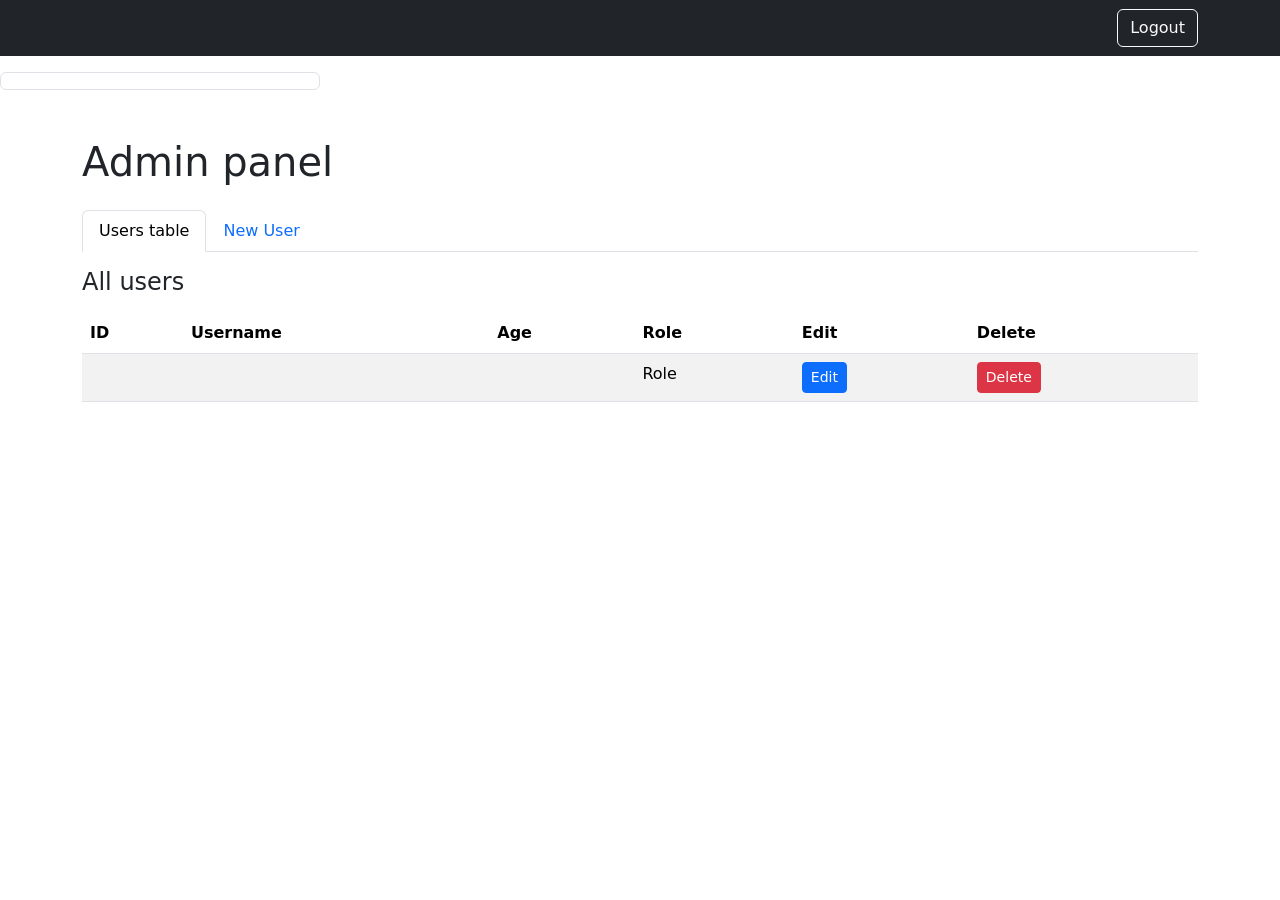
==== src/main/resources/templates/index.html @ 60ed2ab0 "commit 1.0.0" ====
<!DOCTYPE html>
<html lang="ru"
      xmlns:th="http://www.thymeleaf.org">
<head>
    <meta charset="UTF-8">
    <link href="https://cdn.jsdelivr.net/npm/bootstrap@5.3.8/dist/css/bootstrap.min.css" rel="stylesheet"
          integrity="sha384-sRIl4kxILFvY47J16cr9ZwB07vP4J8+LH7qKQnuqkuIAvNWLzeN8tE5YBujZqJLB" crossorigin="anonymous">
    <script type="module">
        import {InputSpinner} from "/static/InputSpinner.js";

        document.addEventListener("DOMContentLoaded", function () {
            const inputSpinners = document.querySelectorAll("input[type='number']");
            inputSpinners.forEach(input => {
                new InputSpinner(input);
            });
        });
    </script>
    <script src="https://cdn.jsdelivr.net/npm/bootstrap@5.3.8/dist/js/bootstrap.bundle.min.js"
            integrity="sha384-FKyoEForCGlyvwx9Hj09JcYn3nv7wiPVlz7YYwJrWVcXK/BmnVDxM+D2scQbITxI"
            crossorigin="anonymous"></script>

    <link rel="stylesheet" href="/css/index.css">
    <title>User's table</title>
</head>
<body>
<nav class="navbar navbar-expand-lg navbar-dark bg-dark">
    <div class="container">
            <span class="navbar-text me-auto">
                <strong th:text="${user.username}"></strong>
                <span class="ms-1" th:text="' with roles: ' + ${user.rolesAsString}"></span>
            </span>
        <form th:action="@{/logout}" method="post" class="d-inline">
            <button type="submit" class="btn btn-outline-light">Logout</button>
        </form>
    </div>
</nav>

<div class="sidebar-fixed col-3">
    <div class="card-body">
        <ul class="list-group mt-3">
            <li class="list-group-item"
                th:each="user : ${users}"
                th:classappend="${user.id == currentUserId ? 'sidebar-user-active' : ''}">
                <a th:href="@{/admin/user(id=${user.id})}"
                   class="text-decoration-none"
                   th:classappend="${user.id == currentUserId ? 'text-white' : 'text-dark'}">
                    <span th:text="${user.username}"></span>
                </a>
            </li>
        </ul>
    </div>
</div>

<div class="main-content">
    <div class="container mt-5">
        <h1 class="mb-4">Admin panel</h1>

        <nav>
            <div class="nav nav-tabs" id="nav-tab" role="tablist">
                <button class="nav-link active" id="nav-home-tab" data-bs-toggle="tab" data-bs-target="#nav-home"
                        role="tab" aria-controls="nav-home" aria-selected="true">Users table
                </button>
                <button class="nav-link" id="nav-profile-tab" data-bs-toggle="tab" data-bs-target="#nav-profile"
                        role="tab" aria-controls="nav-profile" aria-selected="false">New User
                </button>
            </div>
        </nav>

        <div class="tab-content" id="nav-tabContent">

            <div class="tab-pane fade show active" id="nav-home" role="tabpanel" aria-labelledby="nav-home-tab">
                <h4 class="mt-3 mb-3">All users</h4>
                <table class="table table-striped table-hover">
                    <thead>
                    <tr>
                        <th>ID</th>
                        <th>Username</th>
                        <th>Age</th>
                        <th>Role</th>
                        <th>Edit</th>
                        <th>Delete</th>
                    </tr>
                    </thead>
                    <tbody>
                    <tr th:each="user : ${users}">
                        <td th:text="${user.id}"></td>
                        <td th:text="${user.username}"></td>
                        <td th:text="${user.age}"></td>
                        <td>
                    <span th:each="role, iter : ${user.roles}"
                          th:text="${role.name + (iter.last ? '' : ', ')}">Role</span>
                        </td>
                        <td>
                            <button type="button" class="btn btn-sm btn-primary"
                                    data-bs-toggle="modal"
                                    data-bs-target="#editUserModal"
                                    th:attr="data-id=${user.id}, data-username=${user.username}, data-age=${user.age}">
                                Edit
                            </button>
                        </td>
                        <td>
                            <form th:action="@{/admin/delete(id=${user.id})}" method="post" style="display: inline;">
                                <button type="submit" class="btn btn-sm btn-danger">Delete</button>
                            </form>
                        </td>
                    </tr>
                    </tbody>
                </table>
            </div>

            <div class="tab-pane fade" id="nav-profile" role="tabpanel" aria-labelledby="nav-profile-tab">
                <h4 class="mt-3 mb-3">Add new user</h4>
                <form method="POST" th:action="@{/admin/add-user}" class="needs-validation">
                    <div class="mb-3">
                        <label for="username" class="form-label">Username</label>
                        <input type="text" class="form-control" id="username" name="username" required>
                    </div>

                    <div class="mb-3">
                        <label for="age" class="form-label">Age</label>
                        <input
                                type="number"
                                class="form-control"
                                id="age"
                                name="age"
                                value="18"
                                min="0"
                                max="120"
                                step="1"
                                data-decimals="0"
                                required>
                    </div>

                    <div class="mb-3">
                        <label for="password" class="form-label">Password</label>
                        <input type="password" class="form-control" id="password" name="password" required>
                    </div>
                    <div class="mb-3">
                        <label for="role" class="form-label">Roles</label>
                        <select class="form-select" id="role" name="roles" multiple size="2" required>
                            <option th:each="role : ${allRoles}"
                                    th:value="${role.name}"
                                    th:text="${role.name}">
                            </option>
                        </select>
                    </div>
                    <button type="submit" class="btn btn-success">Add new user</button>
                </form>
            </div>
        </div>
    </div>

    <div class="modal fade" id="editUserModal" tabindex="-1" aria-labelledby="editUserModalLabel" aria-hidden="true">
        <div class="modal-dialog">
            <div class="modal-content">
                <div class="modal-header">
                    <h5 class="modal-title" id="editUserModalLabel">Редактировать пользователя</h5>
                    <button type="button" class="btn-close" data-bs-dismiss="modal" aria-label="Close"></button>
                </div>
                <div class="modal-body">
                    <form method="POST" th:action="@{/admin/update}" class="needs-validation">

                        <div class="mb-3">
                            <label for="editUserIdDisplay" class="form-label">ID пользователя</label>
                            <input type="text" class="form-control" id="editUserIdDisplay" disabled>
                            <input type="hidden" name="id" id="editUserIdHidden"/>
                        </div>

                        <div class="mb-3">
                            <label for="editUsername" class="form-label">Username</label>
                            <input type="text" class="form-control" id="editUsername" name="username" required>
                        </div>

                        <div class="mb-3">
                            <label for="editAge" class="form-label">Age</label>
                            <input
                                    type="number"
                                    class="form-control"
                                    id="editAge"
                                    name="age"
                                    value="18"
                                    min="0"
                                    max="120"
                                    step="1"
                                    data-decimals="0"
                                    required>
                        </div>

                        <div class="mb-3">
                            <label for="editPassword" class="form-label">Password</label>
                            <input type="password" class="form-control" id="editPassword" name="password">
                            <small class="form-text text-muted">Оставьте поле пустым, чтобы сохранить текущий
                                пароль</small>
                        </div>

                        <div class="mb-3">
                            <label for="editRoles" class="form-label">Roles</label>
                            <select class="form-select" id="editRoles" name="roles" multiple size="2" required>
                                <option th:each="role : ${allRoles}"
                                        th:value="${role.name}"
                                        th:text="${role.name}">
                                </option>
                            </select>
                            <small class="form-text text-muted">Удерживайте Shift или Ctrl (Cmd на Mac) для выбора
                                нескольких ролей</small>
                        </div>
                        <button type="submit" class="btn btn-primary">Сохранить изменения</button>
                    </form>
                </div>
            </div>
        </div>
    </div>

</div>
<script>
    document.addEventListener('DOMContentLoaded', function () {
        const editModalEl = document.getElementById('editUserModal');

        if (editModalEl) {
            editModalEl.addEventListener('show.bs.modal', function (event) {
                const button = event.relatedTarget;
                const id = button.getAttribute('data-id');
                const username = button.getAttribute('data-username');
                const age = button.getAttribute('data-age');
                if (age) {
                    document.getElementById('editAge').value = age;
                } else {
                    document.getElementById('editAge').value = '18';
                }
                document.getElementById('editUserIdDisplay').value = id;
                document.getElementById('editUserIdHidden').value = id;
                document.getElementById('editUsername').value = username;
                document.getElementById('editPassword').value = '';
                const rolesSelect = document.getElementById('editRoles');
                Array.from(rolesSelect.options).forEach(option => {
                    option.selected = false;
                });
            });

            editModalEl.addEventListener('hidden.bs.modal', function () {
                document.getElementById('editUserIdDisplay').value = '';
                document.getElementById('editUserIdHidden').value = '';
                document.getElementById('editPassword').value = '';
                Array.from(document.getElementById('editRoles').options).forEach(option => {
                    option.selected = false;
                });
            });
        }
    });
</script>
</body>
</html>
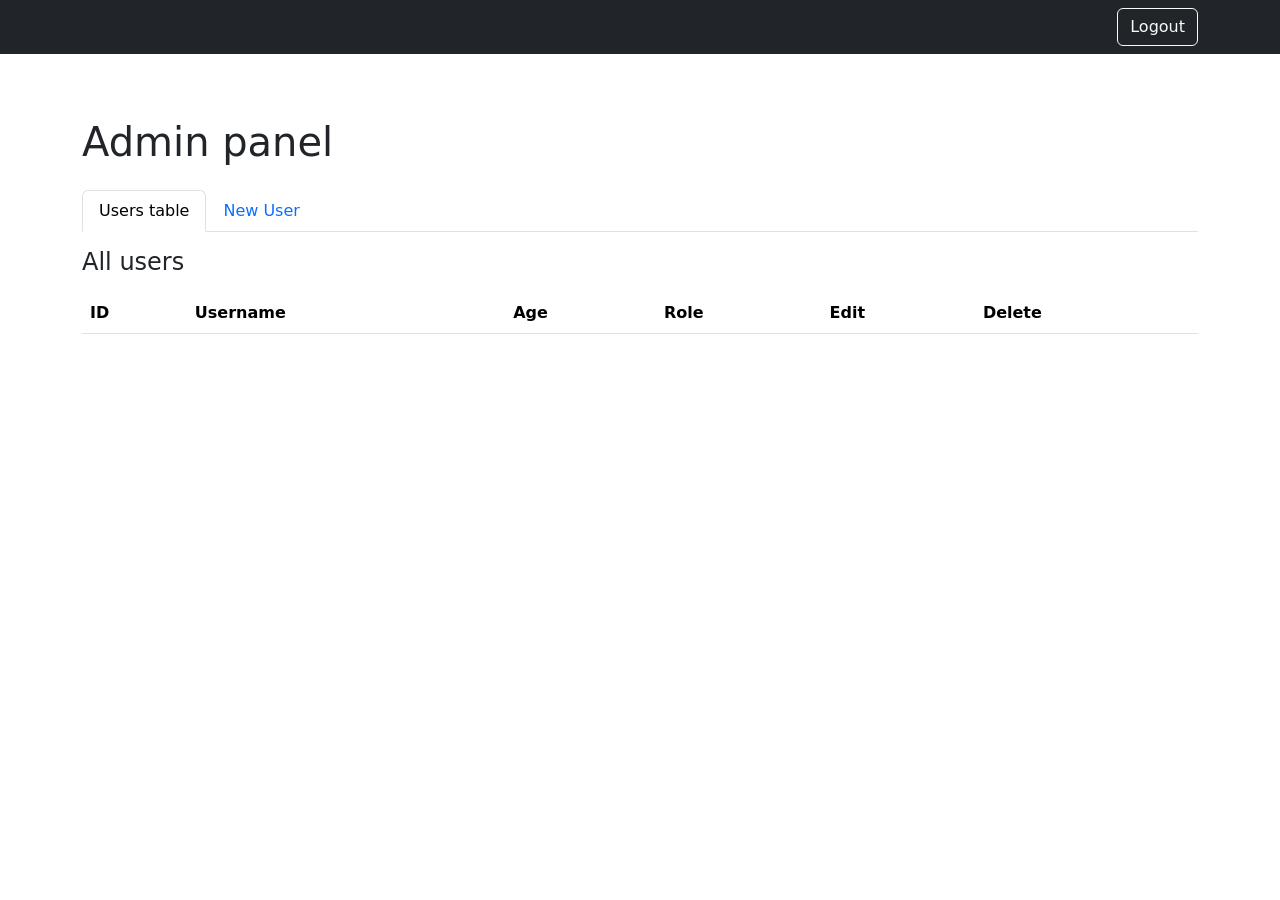
==== commit 0bbf4713: "проблемы с боковой панелью" ====
--- a/src/main/resources/templates/index.html
+++ b/src/main/resources/templates/index.html
@@ -1,52 +1,31 @@
+<!--thymleaf + bootstrap -->
+
 <!DOCTYPE html>
-<html lang="ru"
-      xmlns:th="http://www.thymeleaf.org">
+<html lang="ru">
 <head>
     <meta charset="UTF-8">
-    <link href="https://cdn.jsdelivr.net/npm/bootstrap@5.3.8/dist/css/bootstrap.min.css" rel="stylesheet"
-          integrity="sha384-sRIl4kxILFvY47J16cr9ZwB07vP4J8+LH7qKQnuqkuIAvNWLzeN8tE5YBujZqJLB" crossorigin="anonymous">
-    <script type="module">
-        import {InputSpinner} from "/static/InputSpinner.js";
-
-        document.addEventListener("DOMContentLoaded", function () {
-            const inputSpinners = document.querySelectorAll("input[type='number']");
-            inputSpinners.forEach(input => {
-                new InputSpinner(input);
-            });
-        });
-    </script>
-    <script src="https://cdn.jsdelivr.net/npm/bootstrap@5.3.8/dist/js/bootstrap.bundle.min.js"
-            integrity="sha384-FKyoEForCGlyvwx9Hj09JcYn3nv7wiPVlz7YYwJrWVcXK/BmnVDxM+D2scQbITxI"
-            crossorigin="anonymous"></script>
-
+    <link href="https://cdn.jsdelivr.net/npm/bootstrap@5.3.8/dist/css/bootstrap.min.css" rel="stylesheet">
     <link rel="stylesheet" href="/css/index.css">
     <title>User's table</title>
 </head>
 <body>
 <nav class="navbar navbar-expand-lg navbar-dark bg-dark">
     <div class="container">
-            <span class="navbar-text me-auto">
-                <strong th:text="${user.username}"></strong>
-                <span class="ms-1" th:text="' with roles: ' + ${user.rolesAsString}"></span>
-            </span>
-        <form th:action="@{/logout}" method="post" class="d-inline">
+        <span class="navbar-text me-auto" id="userInfo">
+            <!-- Здесь будет выводиться информация о текущем пользователе -->
+        </span>
+        <form id="logoutForm" method="post" class="d-inline">
             <button type="submit" class="btn btn-outline-light">Logout</button>
         </form>
     </div>
 </nav>
 
+<div id="adminAlert" class="alert alert-info d-none" role="alert"></div>
+
 <div class="sidebar-fixed col-3">
     <div class="card-body">
-        <ul class="list-group mt-3">
-            <li class="list-group-item"
-                th:each="user : ${users}"
-                th:classappend="${user.id == currentUserId ? 'sidebar-user-active' : ''}">
-                <a th:href="@{/admin/user(id=${user.id})}"
-                   class="text-decoration-none"
-                   th:classappend="${user.id == currentUserId ? 'text-white' : 'text-dark'}">
-                    <span th:text="${user.username}"></span>
-                </a>
-            </li>
+        <ul class="list-group mt-3" id="sidebarUserList">
+            <!-- Список пользователей будет загружен через JS -->
         </ul>
     </div>
 </div>
@@ -81,36 +60,15 @@
                         <th>Delete</th>
                     </tr>
                     </thead>
-                    <tbody>
-                    <tr th:each="user : ${users}">
-                        <td th:text="${user.id}"></td>
-                        <td th:text="${user.username}"></td>
-                        <td th:text="${user.age}"></td>
-                        <td>
-                    <span th:each="role, iter : ${user.roles}"
-                          th:text="${role.name + (iter.last ? '' : ', ')}">Role</span>
-                        </td>
-                        <td>
-                            <button type="button" class="btn btn-sm btn-primary"
-                                    data-bs-toggle="modal"
-                                    data-bs-target="#editUserModal"
-                                    th:attr="data-id=${user.id}, data-username=${user.username}, data-age=${user.age}">
-                                Edit
-                            </button>
-                        </td>
-                        <td>
-                            <form th:action="@{/admin/delete(id=${user.id})}" method="post" style="display: inline;">
-                                <button type="submit" class="btn btn-sm btn-danger">Delete</button>
-                            </form>
-                        </td>
-                    </tr>
+                    <tbody id="usersTableBody">
+                    <!-- Строки таблицы будут загружены через JS -->
                     </tbody>
                 </table>
             </div>
 
             <div class="tab-pane fade" id="nav-profile" role="tabpanel" aria-labelledby="nav-profile-tab">
                 <h4 class="mt-3 mb-3">Add new user</h4>
-                <form method="POST" th:action="@{/admin/add-user}" class="needs-validation">
+                <form id="addUserForm" method="POST" class="needs-validation">
                     <div class="mb-3">
                         <label for="username" class="form-label">Username</label>
                         <input type="text" class="form-control" id="username" name="username" required>
@@ -138,10 +96,7 @@
                     <div class="mb-3">
                         <label for="role" class="form-label">Roles</label>
                         <select class="form-select" id="role" name="roles" multiple size="2" required>
-                            <option th:each="role : ${allRoles}"
-                                    th:value="${role.name}"
-                                    th:text="${role.name}">
-                            </option>
+                            <!-- Роли будут загружены через JS -->
                         </select>
                     </div>
                     <button type="submit" class="btn btn-success">Add new user</button>
@@ -158,7 +113,7 @@
                     <button type="button" class="btn-close" data-bs-dismiss="modal" aria-label="Close"></button>
                 </div>
                 <div class="modal-body">
-                    <form method="POST" th:action="@{/admin/update}" class="needs-validation">
+                    <form id="editUserForm" method="POST" class="needs-validation">
 
                         <div class="mb-3">
                             <label for="editUserIdDisplay" class="form-label">ID пользователя</label>
@@ -196,10 +151,7 @@
                         <div class="mb-3">
                             <label for="editRoles" class="form-label">Roles</label>
                             <select class="form-select" id="editRoles" name="roles" multiple size="2" required>
-                                <option th:each="role : ${allRoles}"
-                                        th:value="${role.name}"
-                                        th:text="${role.name}">
-                                </option>
+                                <!-- Роли будут загружены через JS -->
                             </select>
                             <small class="form-text text-muted">Удерживайте Shift или Ctrl (Cmd на Mac) для выбора
                                 нескольких ролей</small>
@@ -212,41 +164,9 @@
     </div>
 
 </div>
-<script>
-    document.addEventListener('DOMContentLoaded', function () {
-        const editModalEl = document.getElementById('editUserModal');
 
-        if (editModalEl) {
-            editModalEl.addEventListener('show.bs.modal', function (event) {
-                const button = event.relatedTarget;
-                const id = button.getAttribute('data-id');
-                const username = button.getAttribute('data-username');
-                const age = button.getAttribute('data-age');
-                if (age) {
-                    document.getElementById('editAge').value = age;
-                } else {
-                    document.getElementById('editAge').value = '18';
-                }
-                document.getElementById('editUserIdDisplay').value = id;
-                document.getElementById('editUserIdHidden').value = id;
-                document.getElementById('editUsername').value = username;
-                document.getElementById('editPassword').value = '';
-                const rolesSelect = document.getElementById('editRoles');
-                Array.from(rolesSelect.options).forEach(option => {
-                    option.selected = false;
-                });
-            });
-
-            editModalEl.addEventListener('hidden.bs.modal', function () {
-                document.getElementById('editUserIdDisplay').value = '';
-                document.getElementById('editUserIdHidden').value = '';
-                document.getElementById('editPassword').value = '';
-                Array.from(document.getElementById('editRoles').options).forEach(option => {
-                    option.selected = false;
-                });
-            });
-        }
-    });
-</script>
+<!-- Скрипты -->
+<script src="https://cdn.jsdelivr.net/npm/bootstrap@5.3.8/dist/js/bootstrap.bundle.min.js"></script>
+<script src="/js/index.js"></script>
 </body>
 </html>
